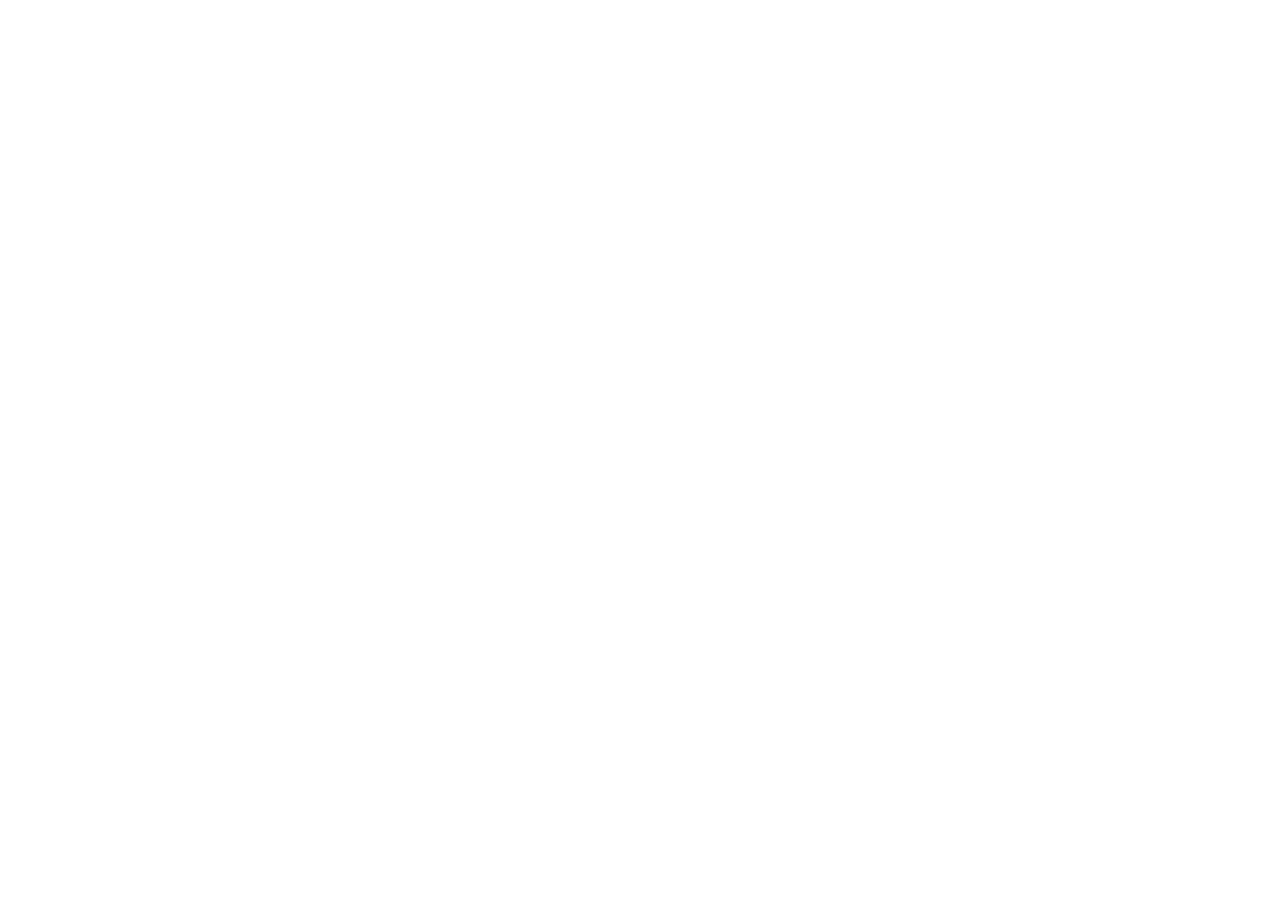
==== studentregister/src/main/webapp/all.html @ 11680394 "add new file" ====
<!DOCTYPE html>
<html>
<head>
<script src="js/jquery-1.12.3.js"></script>
        <script src="js/student.js"></script>
          <script src="js/getall.js"></script>
<link rel="stylesheet" type="text/css" href="css/student.css"/>

<meta charset="ISO-8859-1">
<title>Insert title here</title>
</head>
<body>
 <div class="details"></div>
</body>
</html>
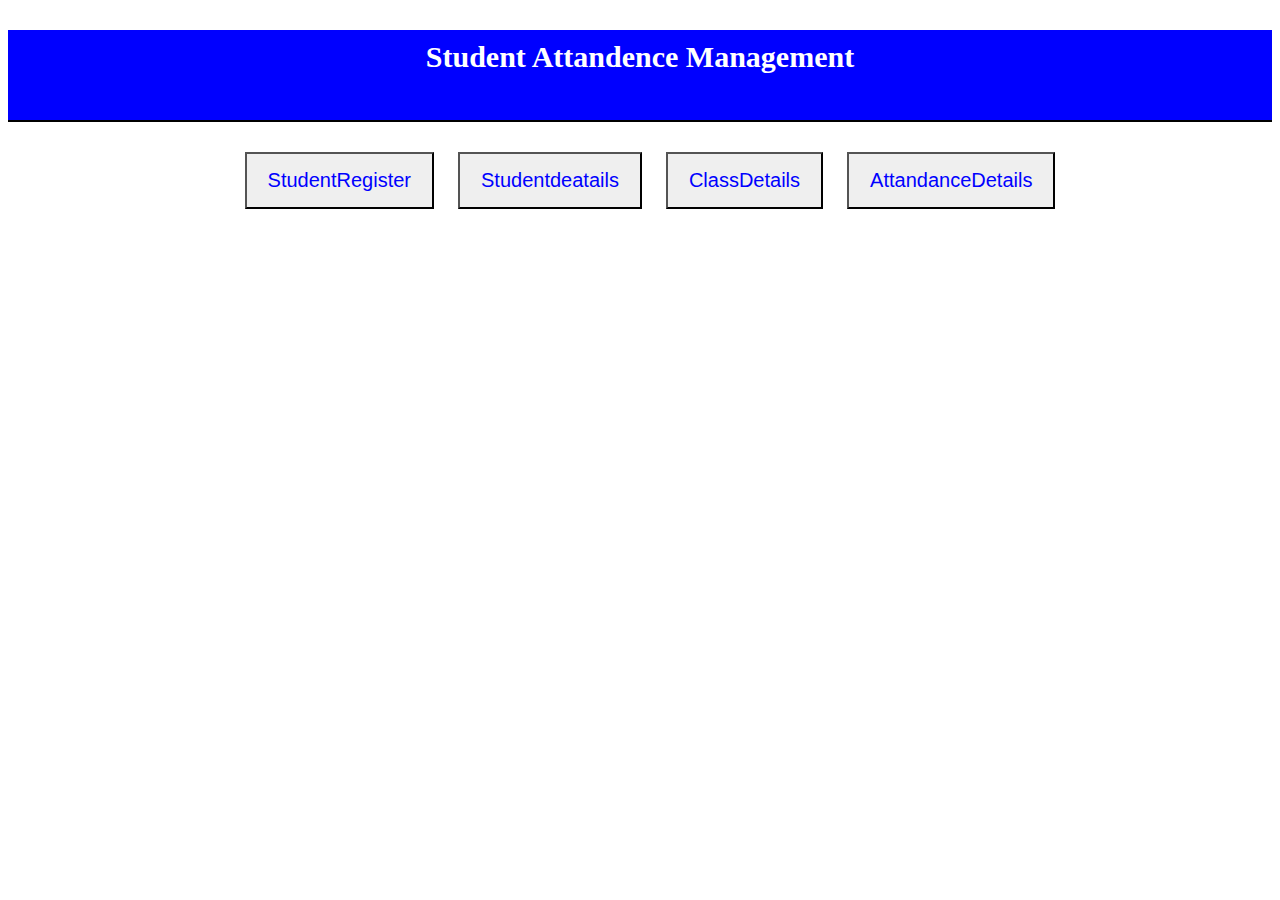
==== commit 457b26f9: "complete codes" ====
--- a/studentregister/src/main/webapp/all.html
+++ b/studentregister/src/main/webapp/all.html
@@ -3,12 +3,21 @@
 <head>
 <script src="js/jquery-1.12.3.js"></script>
         <script src="js/student.js"></script>
-          <script src="js/getall.js"></script>
+          <script src="js/stugetall.js"></script>
 <link rel="stylesheet" type="text/css" href="css/student.css"/>
 
 <meta charset="ISO-8859-1">
 <title>Insert title here</title>
 </head>
+<div id="student">
+    <h3 >Student Attandence Management</h3>
+    <center>
+      <li><button id="register"><a href="home.html">StudentRegister</a></button></li>
+    <li><button id="register"><a href="all.html">Studentdeatails</a></button></li>
+    <li><button id="register"><a href="class.html">ClassDetails</a></button></li>
+    <li><button id="register"><a href="attandance.html">AttandanceDetails</a></button></li>
+    </center>
+</div>
 <body>
  <div class="details"></div>
 </body>
--- a/studentregister/src/main/webapp/css/student.css
+++ b/studentregister/src/main/webapp/css/student.css
@@ -0,0 +1,197 @@
+
+ h1
+{
+	font-size:30px;	
+	margin-top:30px;
+}
+.registertable
+{
+	margin-top:40px;
+}
+.registertable input
+{
+	height:40px;
+	weight:150px;
+	font-weight:bold;
+	font-size:20px;
+	background-color: #f8f8f8;
+    color: #555555;
+    border: 1px solid #cccccc;
+    border-radius: 3px;
+    font-size: 18px;
+    box-shadow: inset 0 1px 3px rgba(0, 0, 0, 0.075);
+    padding: 10px 16px;
+    font-style:italic;
+    margin-top:10px;
+    margin-left:15px;
+
+}
+.registertable #add
+{
+	background-color: #3498db;
+    color: white;
+    cursor: pointer;
+    font-weight: bold;
+    padding: 15px 16px;
+    outline: none;
+    margin-top: 20px;
+    font-size: 14px;
+    letter-spacing: 1px;
+    border: none;
+    white-space: nowrap;
+    border-radius: 3px;
+}
+.fulldetail
+{
+	border:1px solid black;
+	float:left;
+	margin-left:20px;
+	margin-top:20px;
+	width:250px;
+	text-align:center;
+	background-color:#000080;
+	color:white;
+}
+.details
+{
+	width:900;
+	margin-left:100px;
+}
+li
+{
+	display:inline;
+}
+li button
+{
+	background-color:#efefef;
+	padding:15px 21px;
+	margin-left:20px;
+	
+}
+button a
+{
+	text-decoration:none;
+	color:blue;
+	font-size:20px;
+}
+#student h3
+{
+	background-color:blue;
+	color:white;
+	height:70px;
+	text-align:center;
+	font-size:30px;
+	padding:10px;
+	border-bottom:2px solid black;
+}
+
+.fulldetail #na
+{
+	background-color:white;
+	color:blue;
+	width:150px;
+	margin-left:35px;
+	padding:5px 10px;
+	
+	
+}
+.present
+{
+	margin-top:40px;
+}
+.present input
+{
+	height:40px;
+	weight:150px;
+	font-weight:bold;
+	font-size:20px;
+	background-color: #fff;
+    color: #555555;
+    border:none;
+    border-bottom: 2px solid #cccccc;
+    border-radius: 3px;
+    font-size: 18px;
+    margin-left:20px;
+     padding: 10px 16px;
+    font-style:italic;
+    margin-top:10px;
+}
+.present h3
+{
+	font-size:30px;
+}
+.present #submit
+{
+	background-color:#3498db ;
+    color: white;
+    cursor: pointer;
+    font-weight: bold;
+    padding: 15px 16px;
+    outline: none;
+    margin-top: 20px;
+    font-size: 14px;
+    letter-spacing: 1px;
+    border: none;
+    white-space: nowrap;
+    border-radius: 3px;
+}
+.attandance,.classall
+{
+	margin-top:20px;
+}
+.attandance td
+{
+	padding:10px 10px;
+
+}
+.classall th
+{
+padding:10px 10px;	
+}
+.classall td
+{
+	padding:10px 10px;
+
+}
+.standard
+{
+	margin-top:40px;
+}
+.standard th
+{
+padding:10px 10px;	
+}
+.standard input
+{
+	
+	height:40px;
+	weight:150px;
+	font-weight:bold;
+	font-size:20px;
+	background-color: #f8f8f8;
+    color: #555555;
+    border: 1px solid #cccccc;
+    border-radius: 3px;
+    font-size: 18px;
+    box-shadow: inset 0 1px 3px rgba(0, 0, 0, 0.075);
+    padding: 10px 16px;
+    font-style:italic;
+    margin-top:10px;
+    margin-left:15px;
+
+}
+.standard #subm
+{
+background-color: #006064;
+    color: white;
+    cursor: pointer;
+    font-weight: bold;
+    padding: 15px 16px;
+    outline: none;
+    margin-top: 20px;
+    font-size: 14px;
+    letter-spacing: 1px;
+    border: none;
+    white-space: nowrap;
+    border-radius: 3px;
+}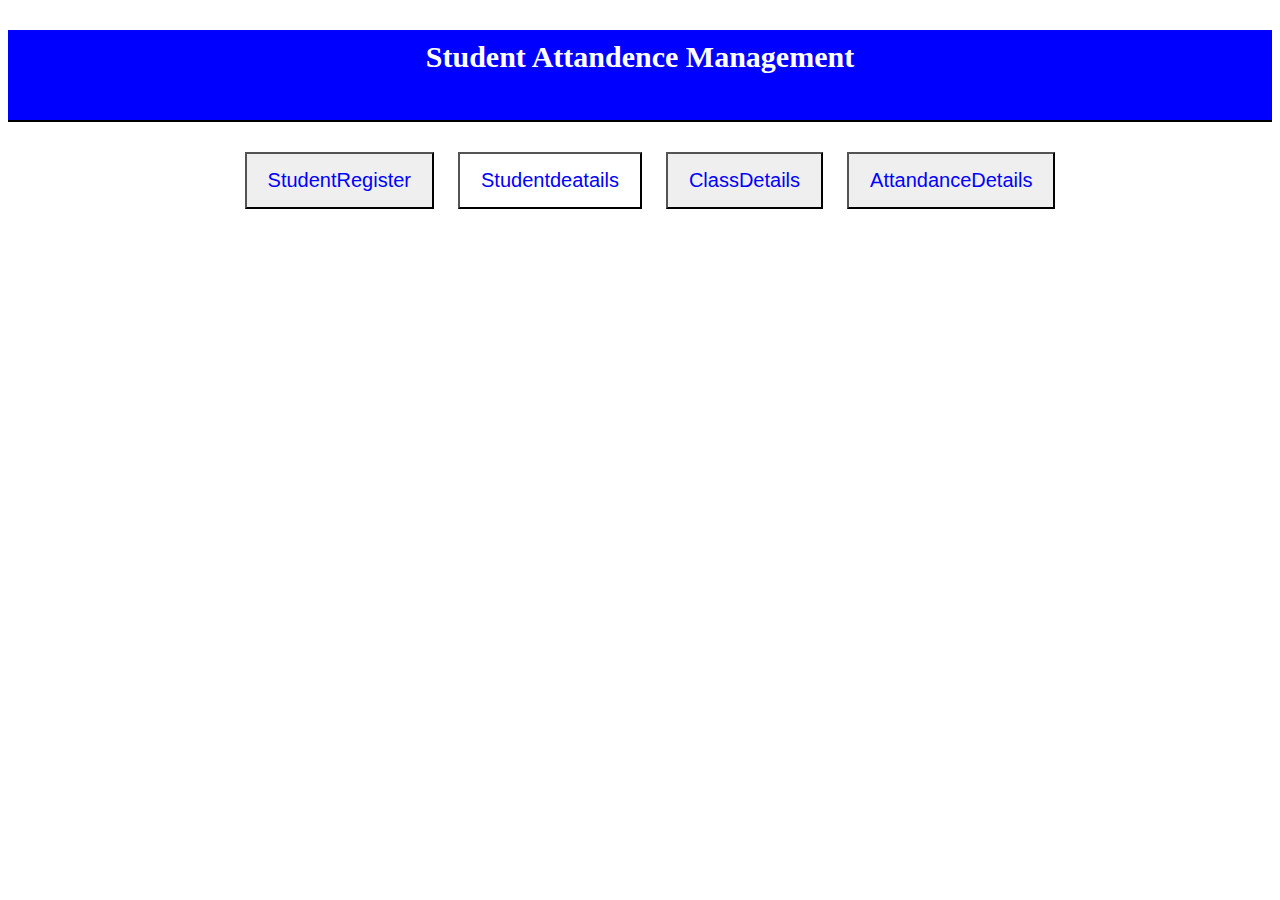
==== commit f0cce023: "add change file" ====
--- a/studentregister/src/main/webapp/all.html
+++ b/studentregister/src/main/webapp/all.html
@@ -12,10 +12,10 @@
 <div id="student">
     <h3 >Student Attandence Management</h3>
     <center>
-      <li><button id="register"><a href="home.html">StudentRegister</a></button></li>
-    <li><button id="register"><a href="all.html">Studentdeatails</a></button></li>
-    <li><button id="register"><a href="class.html">ClassDetails</a></button></li>
-    <li><button id="register"><a href="attandance.html">AttandanceDetails</a></button></li>
+      <li><button id="register" ><a href="home.html">StudentRegister</a></button></li>
+    <li><button id="register" class="active"><a href="all.html">Studentdeatails</a></button></li>
+    <li><button id="register" ><a href="class.html">ClassDetails</a></button></li>
+    <li><button id="register" ><a href="attandance.html">AttandanceDetails</a></button></li>
     </center>
 </div>
 <body>
--- a/studentregister/src/main/webapp/css/student.css
+++ b/studentregister/src/main/webapp/css/student.css
@@ -194,4 +194,14 @@
     border: none;
     white-space: nowrap;
     border-radius: 3px;
+}
+.present #ab
+{
+	width:20px;
+	height:20px;
+}
+.active
+{
+	background-color:white;
+	
 }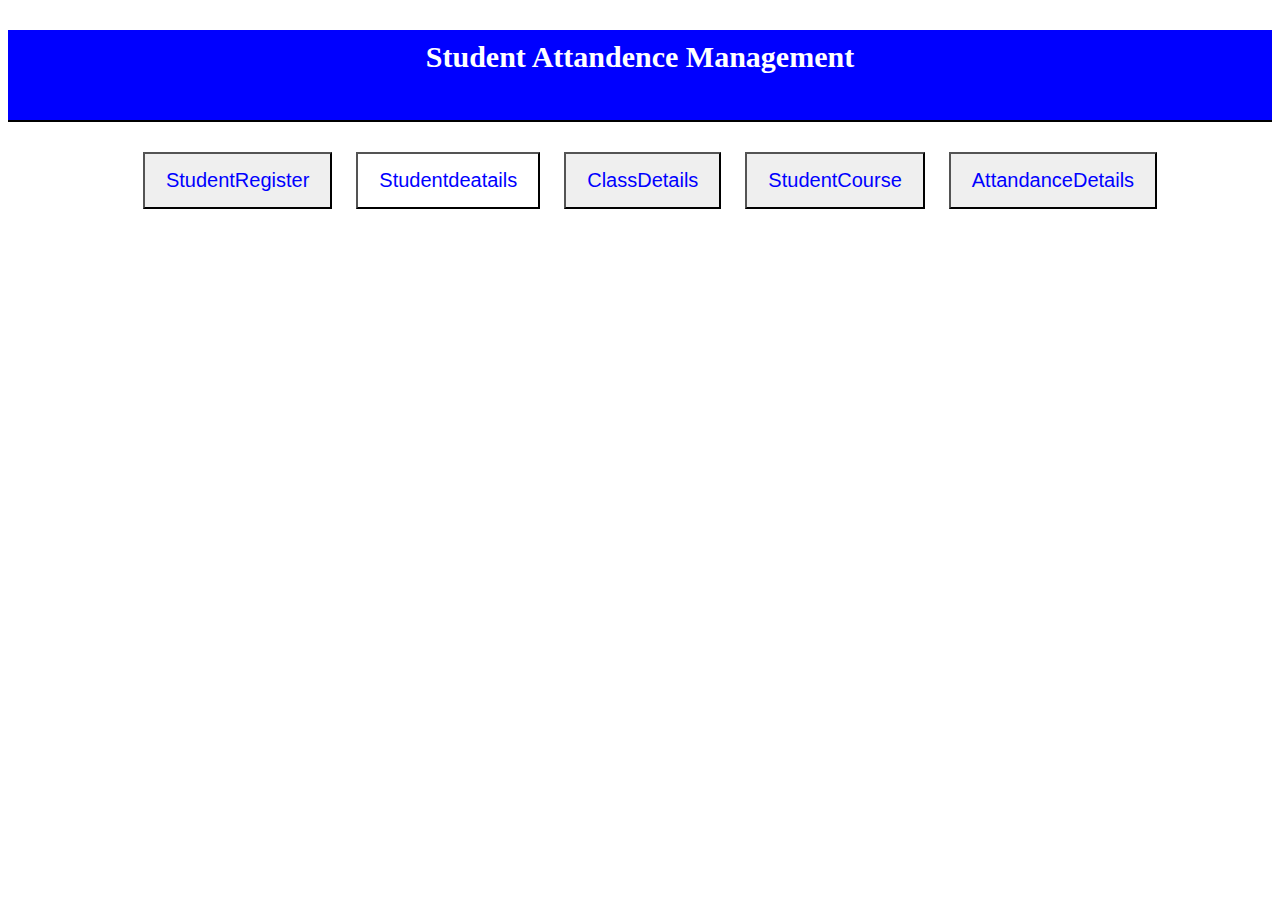
==== commit 9d509bce: "add new stuentcourse file" ====
--- a/studentregister/src/main/webapp/all.html
+++ b/studentregister/src/main/webapp/all.html
@@ -15,6 +15,7 @@
       <li><button id="register" ><a href="home.html">StudentRegister</a></button></li>
     <li><button id="register" class="active"><a href="all.html">Studentdeatails</a></button></li>
     <li><button id="register" ><a href="class.html">ClassDetails</a></button></li>
+      <li><button id="register" ><a href="Studentcourse.html">StudentCourse</a></button></li>
     <li><button id="register" ><a href="attandance.html">AttandanceDetails</a></button></li>
     </center>
 </div>
--- a/studentregister/src/main/webapp/css/student.css
+++ b/studentregister/src/main/webapp/css/student.css
@@ -135,7 +135,7 @@
     white-space: nowrap;
     border-radius: 3px;
 }
-.attandance,.classall
+.attandance,.courseall
 {
 	margin-top:20px;
 }
@@ -144,11 +144,11 @@
 	padding:10px 10px;
 
 }
-.classall th
+.courseall th
 {
 padding:10px 10px;	
 }
-.classall td
+.courseall td
 {
 	padding:10px 10px;
 
@@ -204,4 +204,38 @@
 {
 	background-color:white;
 	
+}
+.studentcourse input
+{
+	
+	height:40px;
+	weight:150px;
+	font-weight:bold;
+	font-size:20px;
+	background-color: #f8f8f8;
+    color: #555555;
+    border: 1px solid #cccccc;
+    border-radius: 3px;
+    font-size: 18px;
+    box-shadow: inset 0 1px 3px rgba(0, 0, 0, 0.075);
+    padding: 10px 16px;
+    font-style:italic;
+    margin-top:10px;
+    margin-left:15px;
+
+}
+.studentcourse #save
+{
+background-color: #006064;
+    color: white;
+    cursor: pointer;
+    font-weight: bold;
+    padding: 15px 16px;
+    outline: none;
+    margin-top: 20px;
+    font-size: 14px;
+    letter-spacing: 1px;
+    border: none;
+    white-space: nowrap;
+    border-radius: 3px;
 }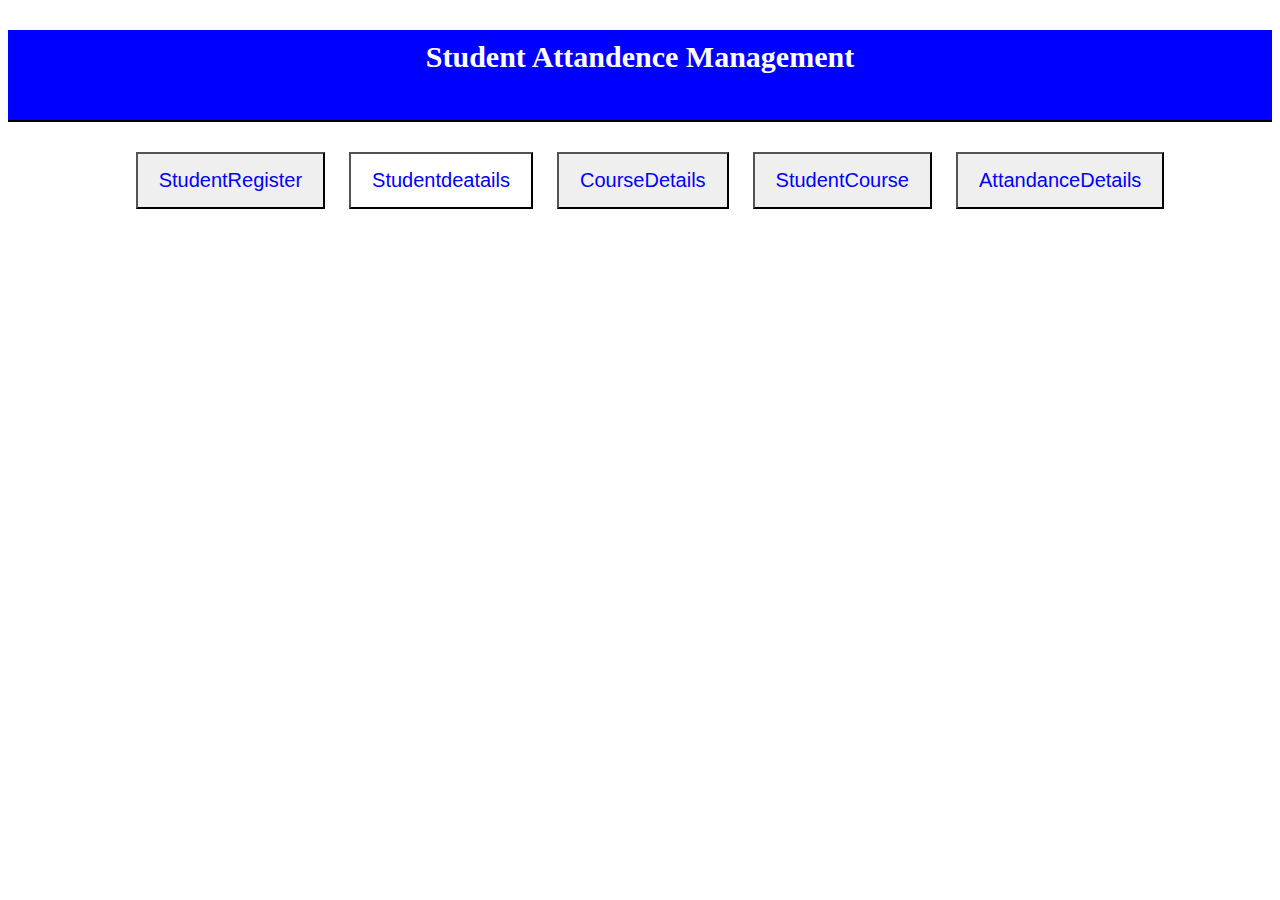
==== commit a75cf8ba: "add new file" ====
--- a/studentregister/src/main/webapp/all.html
+++ b/studentregister/src/main/webapp/all.html
@@ -14,8 +14,8 @@
     <center>
       <li><button id="register" ><a href="home.html">StudentRegister</a></button></li>
     <li><button id="register" class="active"><a href="all.html">Studentdeatails</a></button></li>
-    <li><button id="register" ><a href="class.html">ClassDetails</a></button></li>
-      <li><button id="register" ><a href="Studentcourse.html">StudentCourse</a></button></li>
+    <li><button id="register" ><a href="course.html">CourseDetails</a></button></li>
+      <li><button id="register" ><a href="coursedetail.html">StudentCourse</a></button></li>
     <li><button id="register" ><a href="attandance.html">AttandanceDetails</a></button></li>
     </center>
 </div>
--- a/studentregister/src/main/webapp/css/student.css
+++ b/studentregister/src/main/webapp/css/student.css
@@ -135,7 +135,7 @@
     white-space: nowrap;
     border-radius: 3px;
 }
-.attandance,.courseall
+.attandance,.studentcourseall
 {
 	margin-top:20px;
 }
@@ -153,7 +153,7 @@
 	padding:10px 10px;
 
 }
-.standard
+.standard,.studentcourse
 {
 	margin-top:40px;
 }
@@ -238,4 +238,13 @@
     border: none;
     white-space: nowrap;
     border-radius: 3px;
+}
+.studentcourseall th
+{
+padding:10px 10px;	
+}
+.studentcourseall td
+{
+	padding:10px 10px;
+
 }